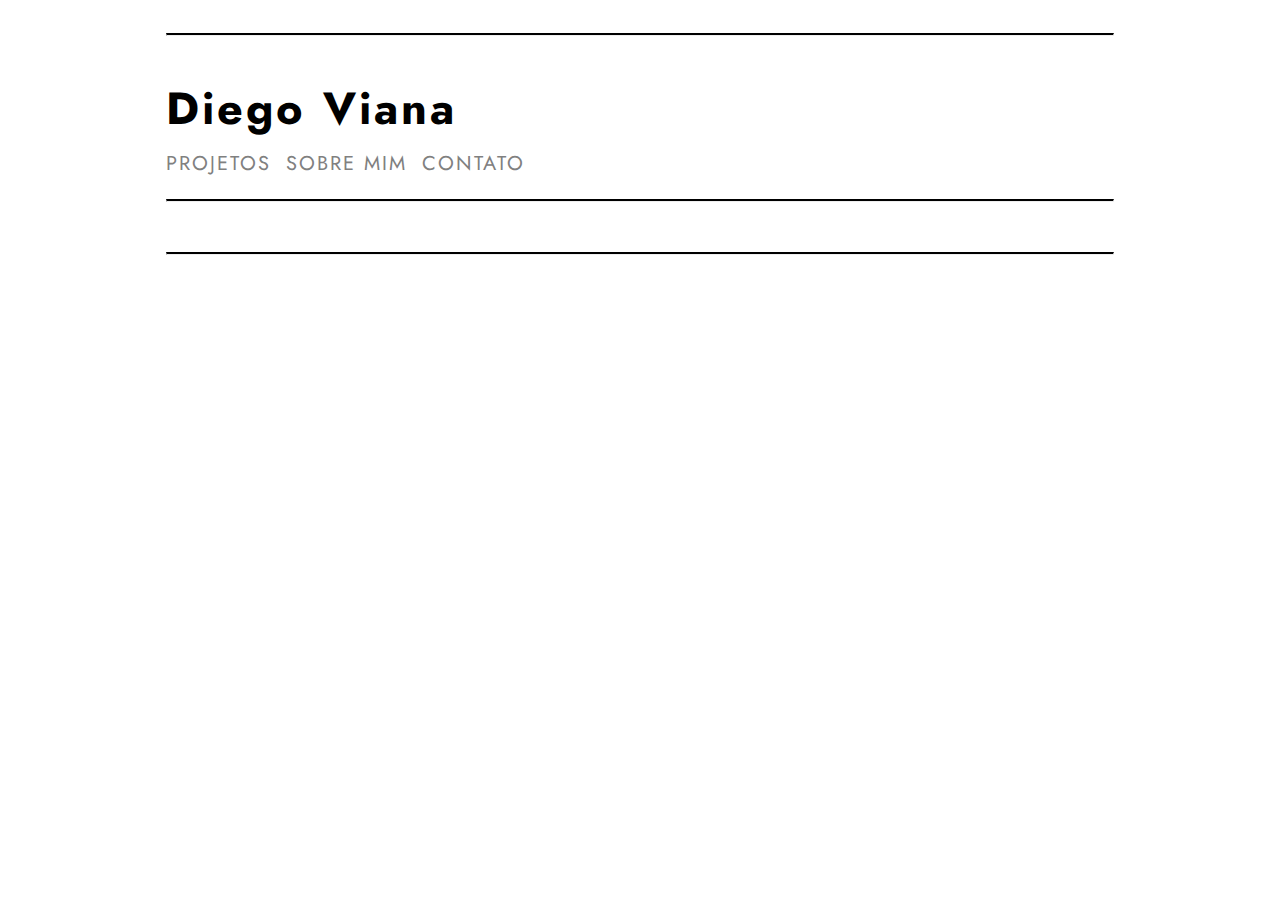
==== contact.html @ 5a81d402 "primeiro deploy" ====
<!DOCTYPE html>
<html lang="en">
<m>
    <meta charset="UTF-8">
    <meta name="viewport" content="width=device-width, initial-scale=1.0">
    <meta name="description" content="Projetcs and Works by Diego Viana">
    <meta name="keywords" content="Diego, Viana, Architecture, Arquitetura, Salvador, São Paulo, Minas Gerais, Brasil, Art, Architektur, Conteiner, Container, Modular, Pré-fabricado, News, Projects, Works, Home">
    <meta name="HandheldFriendly" content="true">
    <title>Floc.o Arquitetura Modular</title>
    <link rel="stylesheet" type="text/css" href="styles.css"/>
    <link href="https://fonts.googleapis.com/css?family=Jost" rel="stylesheet">
    <link href="browsericon.ico" rel="stylesheet">
</head>

<body>
    <header>
        <div class="website">
            <hr class="horizontal_line">
            <div class="name_architect">
                <b>Diego Viana</b>
            </div>
            <br>
            <div class="menu">
                <a href="index.html">PROJETOS</a>
            </div>
            <div class="menu">
                <a href="about.html">SOBRE MIM</a>
            </div>
            <div class="menu">
                <a href="contact.html">CONTATO</a>
            </div>
            <hr class="horizontal_line">
        </div>
    </header>

    <div class="website">
        <div class="singleprojectgrid"></div>
        <hr class="horizontal_line">
    </div>
</body>
---- styles.css ----
body {
	/*background-color: rgba(245, 243, 240, 1);*/
	font-family: Jost, Gautami, Gill Sans MT, sans-serif;
	}

* {
    box-sizing: border-box;
}

.website {
	width: 75%;
	margin: auto;
	overflow: hidden;
}

@media only screen and (max-width: 1000px) {
    .website {
        width: 85%;
        margin: auto;
        overflow: hidden;}
    }

@media only screen and (max-width: 800px) {
    .website{
        width: 96%;
        margin: auto;
        overflow: hidden;}
    }

hr.horizontal_line {
    border-top: 2px solid black;
    margin-bottom: 25px;
    margin-top: 25px;
    clear:both;
}

.name_architect {
	clear:both;
	float: none;
	color: #000;
	font-size: 45px;
	letter-spacing: 3px;
	margin-bottom: 0px;
	margin-top: 50px;
	line-height: 1;
}

@media only screen and (max-width: 800px) {
    .navbar {
        clear:both;
        float: none;
        color: #000;
        font-size: 30px;
        letter-spacing: 2px;
        margin-bottom: 0px;
        margin-top: 30px;
        line-height: 1;}
}

.menu {
	float:left;
	color: grey;
	font-size: 20px;
	letter-spacing: 2px;
	margin-bottom: 25px;
	margin-top: 0px;
	margin-right: 15px;
	line-height: 1;
}

@media only screen and (max-width: 800px) {
    .menu {
        float:left;
        color: grey;
        font-size: 12px;
        letter-spacing: 1.5px;
        margin-bottom: 15px;
        margin-top: 0px;
        margin-right: 8px;
        line-height: 1;}
}

.menu a{
	color: grey;
	text-decoration: none;
}

.menu a:hover {
    color: red;
    text-decoration:none;
}

.caption {
	color: black;
	font-size: 22px;
	letter-spacing: 1.2px;
	margin-top: 7px;
	line-height: 1.2;
}

@media only screen and (max-width: 800px) {
    .caption {
        color: black;
        font-size: 14px;
        letter-spacing: 1.15px;
        margin-top: 7px;
        line-height: 1.1;}
}

.caption a{
	color: black;
	text-decoration: none;
}

.caption a:hover {
	color: red;
}

.captionsmall {
	color: grey;
	font-size: 15px;
	letter-spacing: 1.5px;
	margin-top: 3px;
	line-height: 1.5;
}

@media only screen and (max-width: 800px) {
    .captionsmall {
        color: grey;
        font-size: 11px;
        letter-spacing: 1.3px;
        margin-top: 3px;
        line-height: 1.3;}
}

.projectsgrid {
    display: grid;
    grid-template-columns: repeat(auto-fit, minmax(400px, 1fr));
    grid-column-gap: 60px;
    grid-row-gap: 50px;
    clear:both;
}

@media only screen and (max-width: 800px) {
    .projectsgrid {
            display: grid;
            grid-template-columns: 1fr;
            grid-column-gap: 30px;
            grid-row-gap: 30px;
            clear:both;
        }
}



.uberschrift {
	color: black;
	font-size: 30px;
	text-decoration: none;
	text-align:left;
	letter-spacing: 1.2px;
	clear:both;
	margin-top: 40px;
	margin-bottom: 25px;
	line-height: 1.3;
}

@media only screen and (max-width: 800px) {
    .uberschrift {
        color: black;
        font-size: 20px;
        text-decoration: none;
        text-align:left;
        letter-spacing: 1.15px;
        clear:both;
        margin-top: 20px;
        margin-bottom: 25px;
        line-height: 1.2;}
}

.sububerschrift {
	color: grey;
	font-size: 18px;
	text-decoration: none;
	text-align:left;
	letter-spacing: 1.5px;
	line-height: 1.5;
	margin-top: 5px;
}

@media only screen and (max-width: 800px) {
    .sububerschrift {
        color: grey;
        font-size: 14px;
        text-decoration: none;
        text-align:left;
        letter-spacing: 1.3px;
        line-height: 1.3;
        margin-top: 5px;}
    }

.text {
	color: black;
	margin-top:0px;
	font-size: 21px;
	text-decoration: none;
	text-align:justify;
	line-height: 1.3;
	letter-spacing: 1.3px;
	padding: 6px;
}

@media only screen and (max-width: 800px) {
    .text {
        color: black;
        margin-top:0px;
        font-size: 14px;
        text-decoration: none;
        text-align:justify;
        line-height: 1.2;
        letter-spacing: 1.2px;
        padding: 4px;}
    }

.textheadline {
	color: black;
	margin-top:0px;
	font-size: 28px;
	text-decoration: none;
	text-align:justify;
	line-height: 1.3;
	letter-spacing: 1.3px;
	padding: 6px;
}

@media only screen and (max-width: 800px) {
    .textheadline {
        color: black;
        margin-top:0px;
        font-size: 18px;
        text-decoration: none;
        text-align:justify;
        line-height: 1.2;
        letter-spacing: 1.2px;
        padding: 4px;}
    }

.textheadline a{
	color: black;
	text-decoration: none;
}

.textheadline a:hover {
    color: red;
    text-decoration:none;
}

.singleprojectsgrid {
    display: grid;
    grid-template-columns: 2.25fr 1fr;
    grid-column-gap: 45px;
    grid-row-gap: 40px;
    clear:both;
}

@media only screen and (max-width: 1900px) {
    .singleprojectsgrid {
            display: grid;
            grid-template-columns: 1fr;
            grid-column-gap: 20px;
            grid-row-gap: 15px;
            clear:both;}
    }

@media only screen and (max-width: 1900px) {
    .blankcell {
        display: none;
    }
}
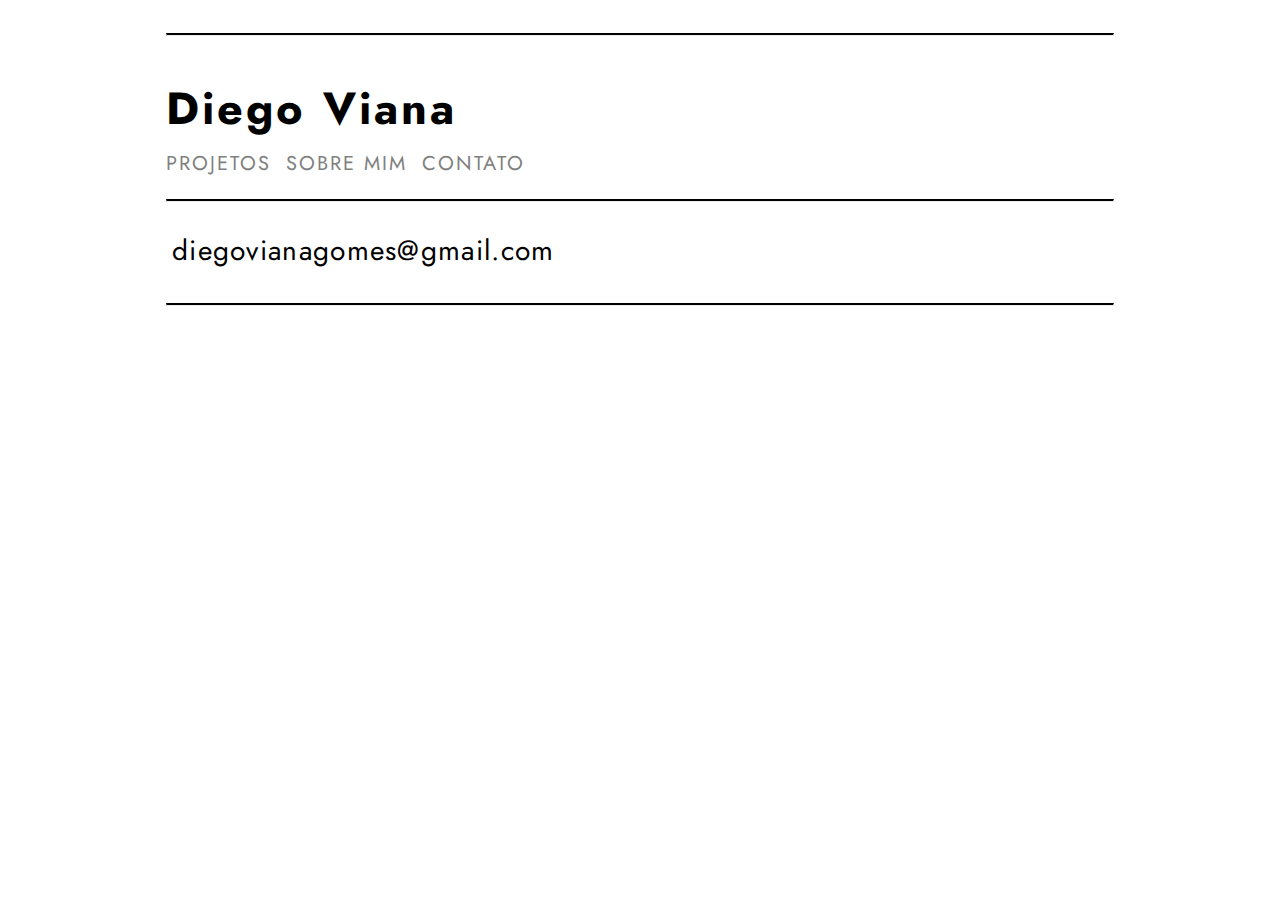
==== commit cd0711f2: "" ====
--- a/contact.html
+++ b/contact.html
@@ -33,8 +33,12 @@
         </div>
     </header>
 
+    
+
     <div class="website">
-        <div class="singleprojectgrid"></div>
+        <div class="singleprojectgrid">
+            <p class="textheadline" >diegovianagomes@gmail.com</p>
+        </div>
         <hr class="horizontal_line">
     </div>
 </body>   